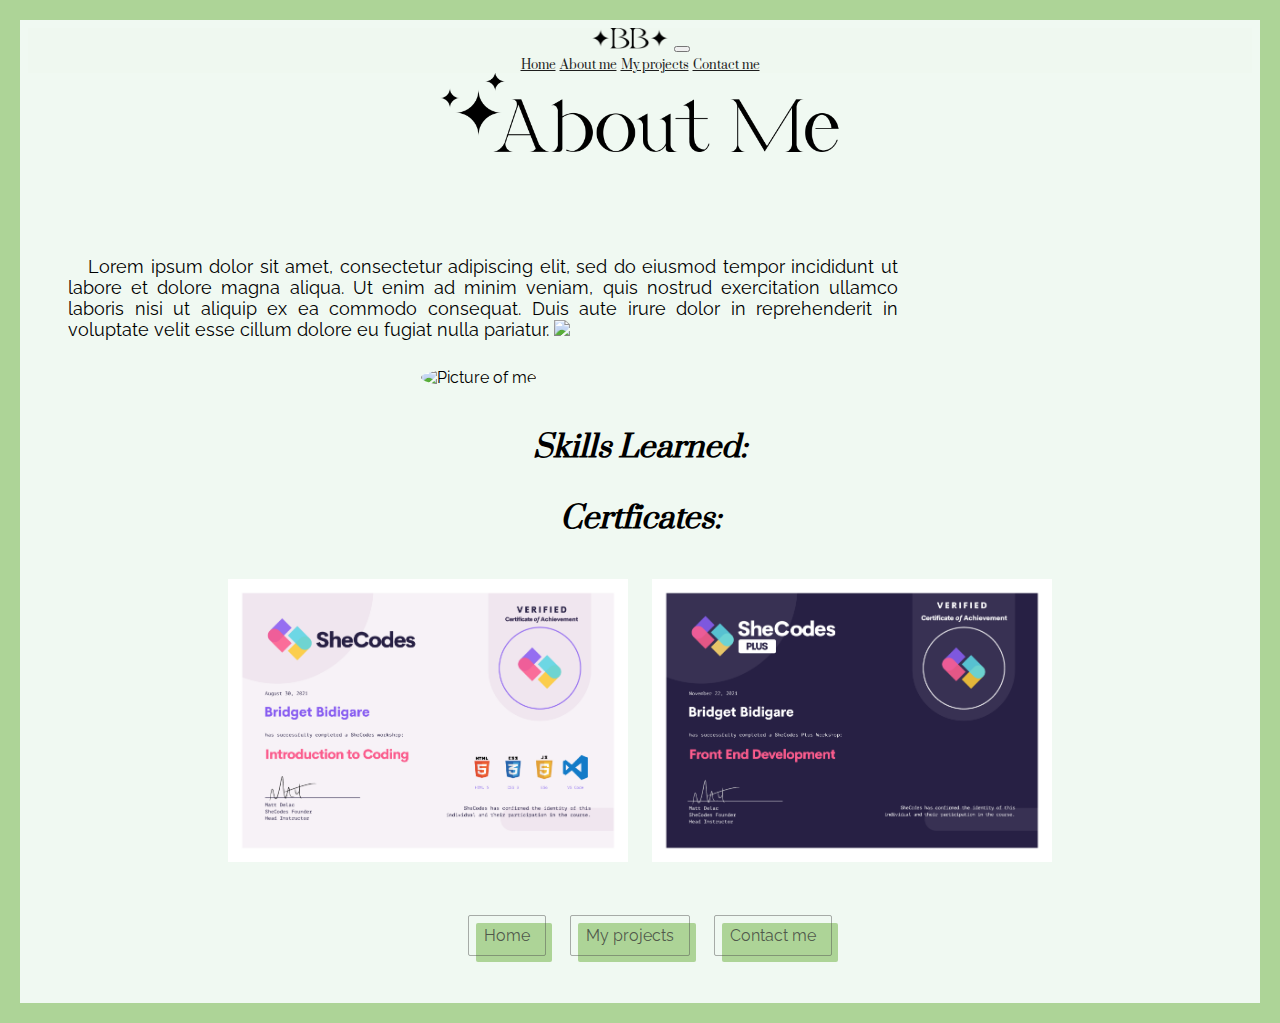
==== pages/about.html @ 68930da3 "Added content to projects page and made responsive" ====
<!DOCTYPE html>
<html lang="en">
  <head>
    <meta charset="UTF-8" />
    <meta http-equiv="X-UA-Compatible" content="IE=edge" />
    <meta name="viewport" content="width=device-width, initial-scale=1.0" />
    <meta name="description" content="" />
    <title>About me | Bridget Bidigare</title>
    <link
      href="https://cdn.jsdelivr.net/npm/bootstrap@5.1.3/dist/css/bootstrap.min.css"
      rel="stylesheet"
      integrity="sha384-1BmE4kWBq78iYhFldvKuhfTAU6auU8tT94WrHftjDbrCEXSU1oBoqyl2QvZ6jIW3"
      crossorigin="anonymous"
    />
    <link rel="stylesheet" href="/style.css" />
    <link rel="preconnect" href="https://fonts.googleapis.com" />
    <link rel="preconnect" href="https://fonts.gstatic.com" crossorigin />
    <link
      href="https://fonts.googleapis.com/css2?family=DM+Serif+Display:ital@0;1&display=swap"
      rel="stylesheet"
    />
    <link rel="preconnect" href="https://fonts.googleapis.com" />
    <link rel="preconnect" href="https://fonts.gstatic.com" crossorigin />
    <link
      href="https://fonts.googleapis.com/css2?family=Prata&display=swap"
      rel="stylesheet"
    />
    <link rel="preconnect" href="https://fonts.googleapis.com" />
    <link rel="preconnect" href="https://fonts.gstatic.com" crossorigin />
    <link
      href="https://fonts.googleapis.com/css2?family=Raleway:ital,wght@0,100;0,200;0,300;0,400;0,500;0,600;0,700;0,800;0,900;1,100;1,200;1,300;1,400;1,500;1,600;1,700;1,800;1,900&display=swap"
      rel="stylesheet"
    />

    <script
      src="https://kit.fontawesome.com/39faf47002.js"
      crossorigin="anonymous"
    ></script>
    <script
      src="https://cdn.jsdelivr.net/npm/bootstrap@5.1.3/dist/js/bootstrap.bundle.min.js"
      integrity="sha384-ka7Sk0Gln4gmtz2MlQnikT1wXgYsOg+OMhuP+IlRH9sENBO0LRn5q+8nbTov4+1p"
      crossorigin="anonymous"
    ></script>
  </head>
  <body>
    <nav
      class="navbar navbar-expand-lg navbar-light sticky-top navbar-background"
    >
      <div class="container-fluid">
        <a class="navbar-brand" href="/"><img src="/media/BB.png" width="80px"
        /></a>
        <button
          class="navbar-toggler"
          type="button"
          data-bs-toggle="collapse"
          data-bs-target="#navbarNavAltMarkup"
          aria-controls="navbarNavAltMarkup"
          aria-expanded="false"
          aria-label="Toggle navigation"
        >
          <span class="navbar-toggler-icon"></span>
        </button>
        <div
          class="collapse navbar-collapse d-lg-flex justify-content-end"
          id="navbarNavAltMarkup"
        >
          <div class="navbar-nav">
            <a class="nav-link" aria-current="page" href="/">Home</a>
            <a class="nav-link active" href="/pages/about.html">About me</a>
            <a class="nav-link" href="/pages/projects.html">My projects</a>
            <a class="nav-link" href="/pages/contact.html">Contact me</a>
          </div>
        </div>
      </div>
    </nav>
    <img src="/media/aboutme.png" class="about-image" />
    <div class="container about-me-container">
      <div class="row">
        <p class="col-md-8 about-section">
          <i class="fas fa-terminal"></i>  Lorem ipsum dolor sit amet, consectetur adipiscing elit, sed do
          eiusmod tempor incididunt ut labore et dolore magna aliqua. Ut enim ad
          minim veniam, quis nostrud exercitation ullamco laboris nisi ut
          aliquip ex ea commodo consequat. Duis aute irure dolor in
          reprehenderit in voluptate velit esse cillum dolore eu fugiat nulla
          pariatur.<i class="fas fa-code"></i>
        <span><a
        href="https://www.shecodes.io/hall-of-fame?q=Bridget+Bidigare&commit=Search"
        title="SheCodes"
        target="_blank"
        ><img
          src="https://s3.amazonaws.com/shecodesio-production/uploads/files/000/023/095/original/she-codes.png?1639853149"
          width="30px" /></a></span>
        </p>
        <img
          src="https://s3.amazonaws.com/shecodesio-production/uploads/files/000/023/056/original/DSC_0237_%281%29.jpeg?1639801286"
          alt="Picture of me"
          class="col-md-4 me-pic"
        />
      </div>
    </div>
    <h3 class="mt-5 mb-4"><i>Skills Learned:</i></h3>
    <span class="skills-section">
      <i class="fab fa-html5"></i> <i class="fab fa-css3-alt"></i> </i>
      <i class="fab fa-js-square"></i> <i class="fab fa-react"></i>
      <i class="fab fa-bootstrap"></i> <i class="fab fa-google"></i>
    </span>
    <div>
    <h3 class="mt-5 mb-4"><i>Certficates:</i></h3>
    <img src="/media/basicscert.png" class="certs" />
    <img src="/media/pluscert.png" class="certs" />
    </div>
    <div>
    <a href="/" title="Homepage" class="links">Home</a>
    <a href="/pages/projects.html" title="My projects" class="links"
      >My projects</a
    >
    <a href="/pages/contact.html" title="Contact me" class="links"
      >Contact me</a
    ></div>
    <footer class="footer footer2">
      <a
        href="https://github.com/bridgetbidigare"
        title="Github"
        target="_blank"
        ><i class="fab fa-github"></i
      ></a>
      <br />
      <a
        href="https://www.instagram.com/brridgetlee/"
        title="Instagram"
        target="_blank"
        ><i class="fab fa-instagram"></i
      ></a>
      <br />
      <a
        href="https://www.linkedin.com/in/bridget-bidigare/"
        title="LinkedIn"
        target="_blank"
        ><i class="fab fa-linkedin-in"></i
      ></a>
      <br />
      <a href="mailto:bridgetbidigare@gmail.com" title="Email" target="_blank"
        ><i class="far fa-envelope"></i
      ></a>
    </footer>
  </body>
</html>
---- style.css ----
/* On Every Page */

:root {
  --background-color: #d9f0de67;
  --accent-color: rgba(147, 197, 114, 0.719);
  /* --section-color: #d9f0ded0; */
  --serif-font: "DM Serif Display", serif;
  --accent-font: "Prata", serif;
  --sans-serif-font: "Raleway", sans-serif;
}

html {
  border: 20px solid var(--accent-color);
  min-height: 100%;
}

body {
  text-align: center;
  padding: 80px 0 50px;
  background: var(--background-color);
  font-family: var(--sans-serif-font);
}

.navbar {
  margin: -80px 0 0;
}

.navbar-background {
  background: #eff8f0;
}

.navbar-brand {
  font-family: var(--accent-font);
  font-size: 14px;
  transition: all 300ms ease-in-out;
}

.navbar-brand:hover {
  font-size: 15px;
}

.nav-link {
  font-family: var(--accent-font);
  font-size: 12px;
  transition: all 300ms ease-in-out;
}

.nav-link:hover {
  font-size: 13px;
}

p {
  font-size: 18px;
  text-align: justify;
  font-family: var(--sans-serif-font);
}

a {
  color: rgb(29, 29, 29);
  font-family: var(--sans-serif-font);
  font-weight: 400;
  cursor: pointer;
  transition: all 200ms ease-in-out;
}

a:hover {
  color: var(--accent-color);
}

h3 {
  font-family: var(--accent-font);
  font-size: 30px;
}

.links {
  padding: 10px 15px 10px;
  outline: 0;
  border: 1px solid rgba(75, 75, 75, 0.452);
  color: rgba(54, 54, 54, 0.788);
  cursor: pointer;
  position: relative;
  background-color: transparent;
  text-decoration: none;
  margin-left: 20px;
  border-radius: 2px;
}

.links::after {
  content: "";
  background: var(--accent-color);
  width: 100%;
  z-index: -1;
  position: absolute;
  height: 100%;
  top: 7px;
  left: 7px;
  transition: 0.2s;
  transition: all 300ms ease-in-out;
  border-radius: 2px;
}

.links:hover::after {
  top: 0px;
  left: 0px;
}

.links:hover {
  color: #000;
}

.footer {
  font-size: 23px;
  display: flex;
  justify-content: space-evenly;
  margin-top: 50px;
}

/* Homepage */

h2 {
  font-family: var(--accent-font);
  font-size: 32px;
  margin: 15px 0 0;
}

.homepage-hero {
  margin: 200px auto 200px;
}

.homepage-hero h3 {
  margin: 0 0 -10px;
}

.name-image {
  width: 800px;
  margin: 5px -150px -20px;
}

.home-links {
  color: rgb(92, 92, 92);
  font-family: var(--serif-font);
  font-size: 18px;
  letter-spacing: 1px;
  padding: 12px;
  width: 220px;
  transition: all 300ms ease-in-out;
  display: inline-block;
  position: relative;
  text-decoration: underline;
}

.home-links:after {
  content: "→";
  position: absolute;
  opacity: 0;
  top: 14px;
  right: -20px;
  transition: all 300ms ease-in-out;
}

.home-links:hover {
  font-style: italic;
  text-decoration: none;
  padding-right: 4px;
  padding-left: 8px;
}

.home-links:hover:after {
  opacity: 1;
  right: 10px;
}

/* About Page */

.about-image {
  width: 400px;
}

.about-me-container {
  margin-top: 50px;
  max-width: 900px;
}

.about-section {
  text-indent: 20px;
  padding: 50px 30px 0 40px;
}

.me-pic {
  width: 300px;
  border: 10px solid transparent;
  border-radius: 100%;
}

.skills-section {
  font-size: 34px;
  text-align: center;
  word-spacing: 50px;
  margin: 30px 0 50px;
}

.certs {
  width: 400px;
  padding: 10px;
  margin-bottom: 50px;
}

/* Project Page */

iframe {
  position: relative;
  width: 550px;
  height: 426px;
  margin-top: 30px;
  margin-bottom: 50px;
}

.projects-container {
  max-width: 900px;
  margin-top: 60px;
}

.projects-container p {
  padding: 0 40px 40px;
}

.projects-container a {
  font-family: var(--accent-font);
  transition: all 200ms ease-in-out;
}

.projects-container a:hover {
  font-style: italic;
}

.projects-image {
  width: 400px;
}

.app-image {
  width: 400px;
  border: 10px solid rgba(255, 255, 255, 0.534);
  border-radius: 10px;
}

/* Contact Page */

h1 {
  font-family: var(--serif-font);
  font-size: 36px;
}

h4 {
  font-family: var(--serif-font);
  font-style: italic;
  font-size: 24px;
  margin: 10px 200px 50px;
}

mark {
  background-color: #0080061e;
  margin: 15px 0;
  line-height: 40px;
}

.contact-image {
  width: 400px;
}

.contact-section {
  margin-bottom: 80px;
}

.contact-section h3 {
  font-size: 24px;
  margin: 40px 0 10px;
}

/* Responsive */

@media (max-width: 340px) {
  .links {
    min-width: 100px;
  }

  .name-image {
    max-width: 200px;
  }

  .about-image {
    max-width: 200px;
  }

  .certs {
    max-width: 200px;
  }

  .projects-image {
    max-width: 200px;
  }

  .contact-image {
    max-width: 200px;
  }
}

@media (max-width: 480px) {
  .name-image {
    max-width: 300px;
    margin-bottom: 20px;
  }

  .about-image {
    max-width: 250px;
  }

  .certs {
    max-width: 300px;
  }

  .projects-image {
    max-width: 250px;
  }

  .app-image {
    max-width: 250px;
  }

  .contact-image {
    max-width: 250px;
  }
}

@media (max-width: 700px) {
  h1 {
    font-size: 40px;
  }

  h2 {
    font-size: 22px;
  }

  h3 {
    font-size: 20px;
    margin: 0;
  }

  h4 {
    font-size: 22px;
    margin: 10px 20px 50px;
  }

  .name-image {
    width: 350px;
    margin-bottom: -15px;
  }

  .certs {
    margin-bottom: 10px;
  }

  .links {
    display: flex;
    margin: 20px 100px;
  }

  iframe {
    display: none;
  }
}

@media (max-width: 991px) {
  .homepage-hero {
    border-image-slice: 50%;
    border-image-outset: 0;
  }

  .about-section {
    margin: 0 auto 20px;
  }

  .me-pic {
    display: block;
    margin: 0 auto;
  }

  .projects-container {
    max-width: 500px;
  }
}

@media (min-width: 1000px) {
  .footer {
    font-size: 23px;
    width: 40px;
    position: fixed;
    bottom: 30%;
    left: 40px;
    right: auto;
    z-index: 10;
  }

  .footer2 {
    display: flex;
    flex-direction: column;
    -webkit-box-align: center;
    align-items: center;
  }
}
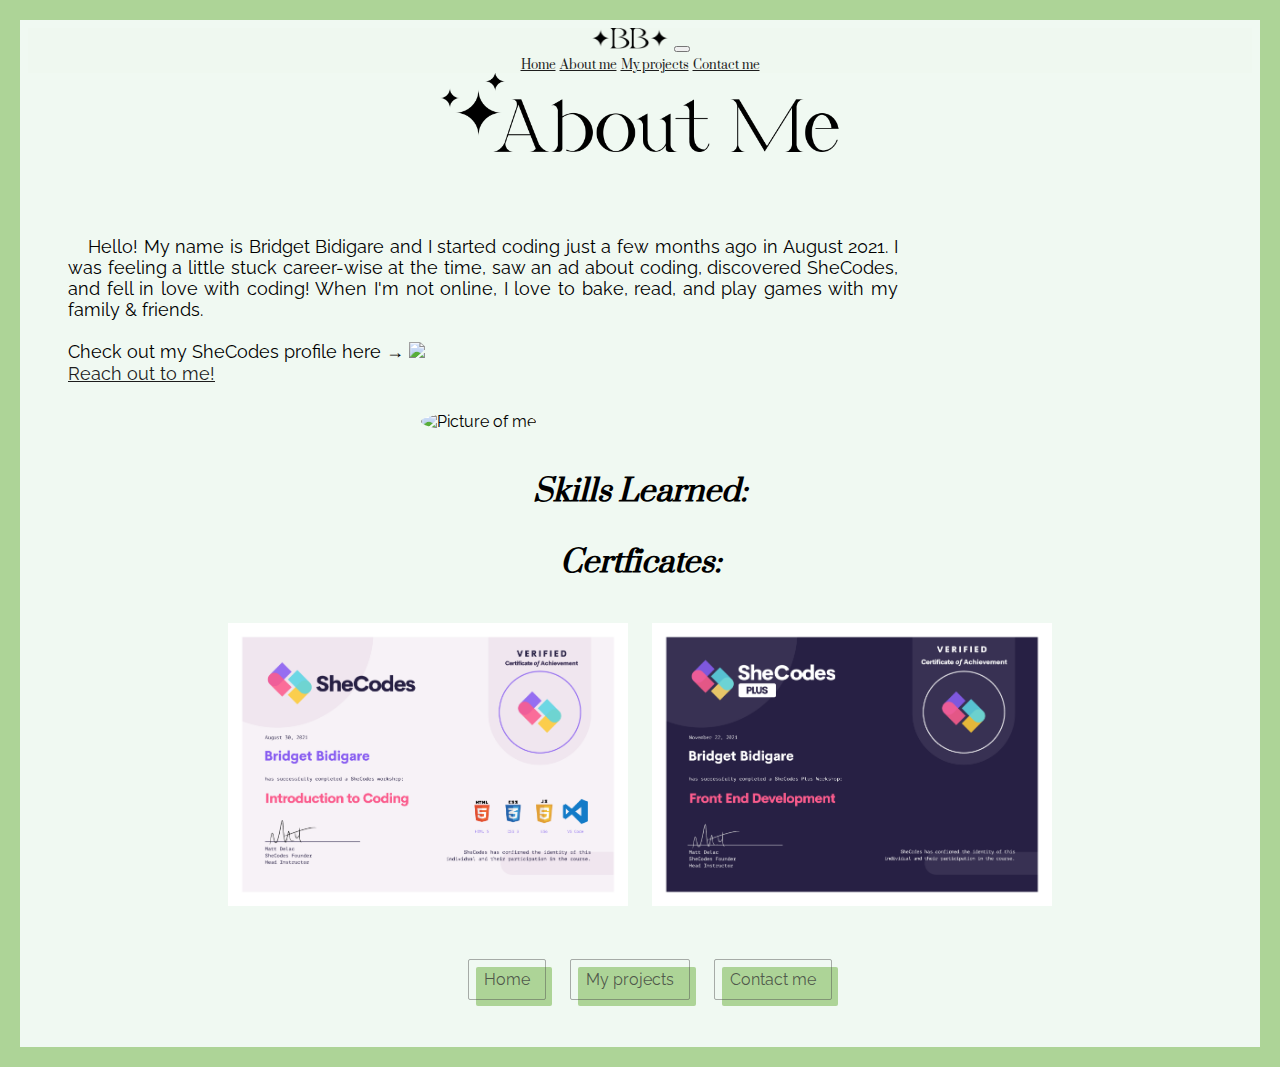
==== commit b2dca443: "Updated about me section" ====
--- a/pages/about.html
+++ b/pages/about.html
@@ -77,26 +77,25 @@
     <div class="container about-me-container">
       <div class="row">
         <p class="col-md-8 about-section">
-          <i class="fas fa-terminal"></i>  Lorem ipsum dolor sit amet, consectetur adipiscing elit, sed do
-          eiusmod tempor incididunt ut labore et dolore magna aliqua. Ut enim ad
-          minim veniam, quis nostrud exercitation ullamco laboris nisi ut
-          aliquip ex ea commodo consequat. Duis aute irure dolor in
-          reprehenderit in voluptate velit esse cillum dolore eu fugiat nulla
-          pariatur.<i class="fas fa-code"></i>
-        <span><a
-        href="https://www.shecodes.io/hall-of-fame?q=Bridget+Bidigare&commit=Search"
-        title="SheCodes"
-        target="_blank"
-        ><img
+          <i class="fas fa-terminal"></i> Hello! My name is Bridget Bidigare and I started coding just a few months ago in August 2021. I was feeling a little stuck career-wise at the time, saw an ad about coding, discovered SheCodes, and fell in love with coding! When I'm not online, I love to bake, read, and play games with my family & friends.
+          <br />
+          <br />
+          Check out my SheCodes profile here → <a
+          href="https://www.shecodes.io/hall-of-fame?q=Bridget+Bidigare&commit=Search"
+          title="SheCodes"
+          target="_blank"
+          ><img
           src="https://s3.amazonaws.com/shecodesio-production/uploads/files/000/023/095/original/she-codes.png?1639853149"
-          width="30px" /></a></span>
+          width="30px" /></a>
+          <br />
+          <a href="/pages/contact.html">Reach out to me!</a>
         </p>
         <img
           src="https://s3.amazonaws.com/shecodesio-production/uploads/files/000/023/056/original/DSC_0237_%281%29.jpeg?1639801286"
           alt="Picture of me"
           class="col-md-4 me-pic"
         />
-      </div>
+        </div>
     </div>
     <h3 class="mt-5 mb-4"><i>Skills Learned:</i></h3>
     <span class="skills-section">
--- a/style.css
+++ b/style.css
@@ -183,7 +183,7 @@
 
 .about-section {
   text-indent: 20px;
-  padding: 50px 30px 0 40px;
+  padding: 30px 30px 0 40px;
 }
 
 .me-pic {
@@ -296,6 +296,10 @@
   }
 
   .projects-image {
+    max-width: 200px;
+  }
+
+  .app-image {
     max-width: 200px;
   }
 
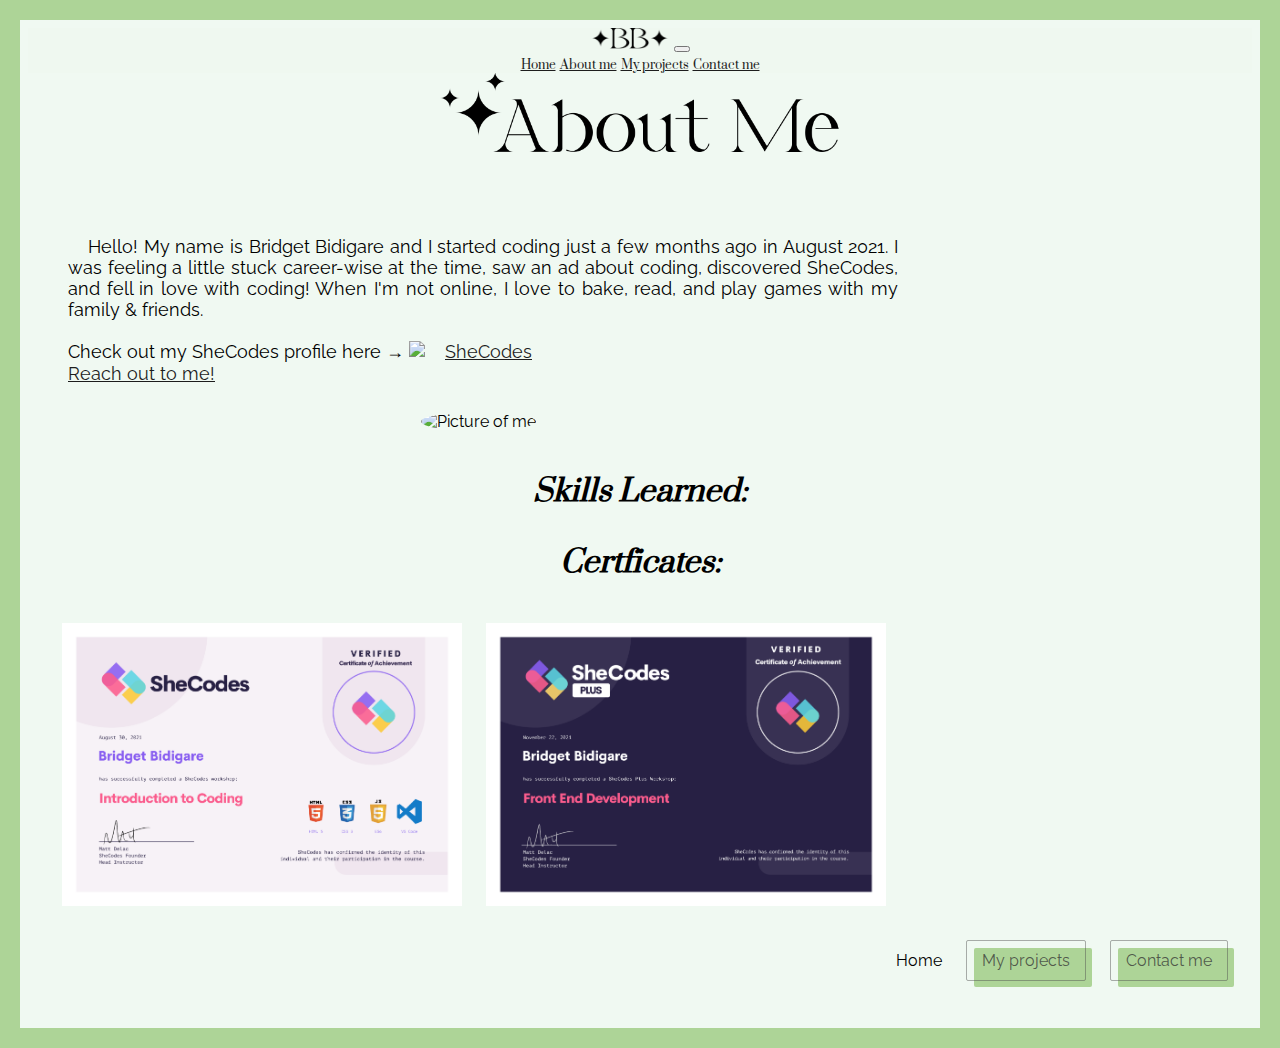
==== commit 3ef5cf4f: "Updated SEO" ====
--- a/pages/about.html
+++ b/pages/about.html
@@ -4,7 +4,7 @@
     <meta charset="UTF-8" />
     <meta http-equiv="X-UA-Compatible" content="IE=edge" />
     <meta name="viewport" content="width=device-width, initial-scale=1.0" />
-    <meta name="description" content="" />
+    <meta name="description" content="Bridget Bidigare is a front-end web developer based in Chicago, IL" />
     <title>About me | Bridget Bidigare</title>
     <link
       href="https://cdn.jsdelivr.net/npm/bootstrap@5.1.3/dist/css/bootstrap.min.css"
@@ -47,7 +47,7 @@
       class="navbar navbar-expand-lg navbar-light sticky-top navbar-background"
     >
       <div class="container-fluid">
-        <a class="navbar-brand" href="/"><img src="/media/BB.png" width="80px"
+        <a class="navbar-brand" href="/" title="Bridget Bidigare"><img src="/media/BB.png" width="80px"
         /></a>
         <button
           class="navbar-toggler"
@@ -65,15 +65,15 @@
           id="navbarNavAltMarkup"
         >
           <div class="navbar-nav">
-            <a class="nav-link" aria-current="page" href="/">Home</a>
-            <a class="nav-link active" href="/pages/about.html">About me</a>
-            <a class="nav-link" href="/pages/projects.html">My projects</a>
-            <a class="nav-link" href="/pages/contact.html">Contact me</a>
+            <a class="nav-link" aria-current="page" href="/" title="Homepage">Home</a>
+            <a class="nav-link active" href="/pages/about.html" title="About me">About me</a>
+            <a class="nav-link" href="/pages/projects.html" title="My projects">My projects</a>
+            <a class="nav-link" href="/pages/contact.html" title="Contact me">Contact me</a>
           </div>
         </div>
       </div>
     </nav>
-    <img src="/media/aboutme.png" class="about-image" />
+    <img src="/media/aboutme.png" class="about-image" alt="About me" />
     <div class="container about-me-container">
       <div class="row">
         <p class="col-md-8 about-section">
@@ -86,9 +86,9 @@
           target="_blank"
           ><img
           src="https://s3.amazonaws.com/shecodesio-production/uploads/files/000/023/095/original/she-codes.png?1639853149"
-          width="30px" /></a>
+          width="30px" alt="SheCodes" /></a>
           <br />
-          <a href="/pages/contact.html">Reach out to me!</a>
+          <a href="/pages/contact.html" title="Contact me">Reach out to me!</a>
         </p>
         <img
           src="https://s3.amazonaws.com/shecodesio-production/uploads/files/000/023/056/original/DSC_0237_%281%29.jpeg?1639801286"
@@ -104,9 +104,9 @@
       <i class="fab fa-bootstrap"></i> <i class="fab fa-google"></i>
     </span>
     <div>
-    <h3 class="mt-5 mb-4"><i>Certficates:</i></h3>
-    <img src="/media/basicscert.png" class="certs" />
-    <img src="/media/pluscert.png" class="certs" />
+      <h3 class="mt-5 mb-4"><i>Certficates:</i></h3>
+      <img src="/media/basicscert.png" class="certs" alt="SheCodes Basics Certificate"/>
+      <img src="/media/pluscert.png" class="certs" alt="SheCodes Plus Certificate/>
     </div>
     <div>
     <a href="/" title="Homepage" class="links">Home</a>
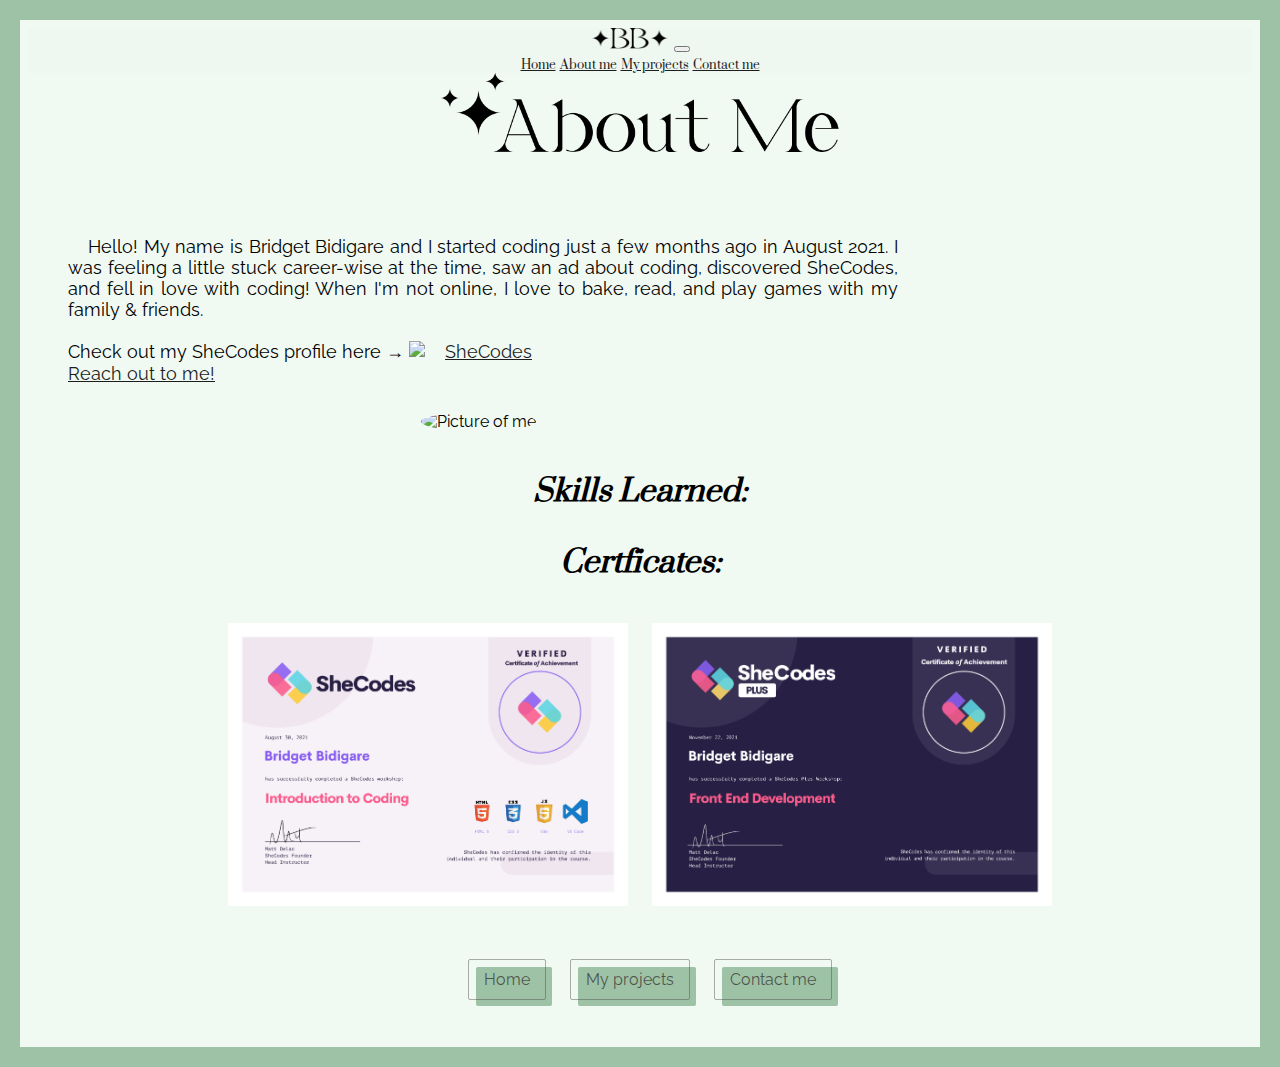
==== commit bd4dbb94: "Changed main color" ====
--- a/pages/about.html
+++ b/pages/about.html
@@ -82,7 +82,7 @@
           <br />
           Check out my SheCodes profile here → <a
           href="https://www.shecodes.io/hall-of-fame?q=Bridget+Bidigare&commit=Search"
-          title="SheCodes"
+          title="SheCodes profile"
           target="_blank"
           ><img
           src="https://s3.amazonaws.com/shecodesio-production/uploads/files/000/023/095/original/she-codes.png?1639853149"
@@ -105,8 +105,8 @@
     </span>
     <div>
       <h3 class="mt-5 mb-4"><i>Certficates:</i></h3>
-      <img src="/media/basicscert.png" class="certs" alt="SheCodes Basics Certificate"/>
-      <img src="/media/pluscert.png" class="certs" alt="SheCodes Plus Certificate/>
+      <img src="/media/basicscert.png" class="certs" alt="SheCodes Basics Certificate" />
+      <img src="/media/pluscert.png" class="certs" alt="SheCodes Plus Certificate" />
     </div>
     <div>
     <a href="/" title="Homepage" class="links">Home</a>
--- a/style.css
+++ b/style.css
@@ -2,8 +2,7 @@
 
 :root {
   --background-color: #d9f0de67;
-  --accent-color: rgba(147, 197, 114, 0.719);
-  /* --section-color: #d9f0ded0; */
+  --accent-color: #9ec2a5;
   --serif-font: "DM Serif Display", serif;
   --accent-font: "Prata", serif;
   --sans-serif-font: "Raleway", sans-serif;
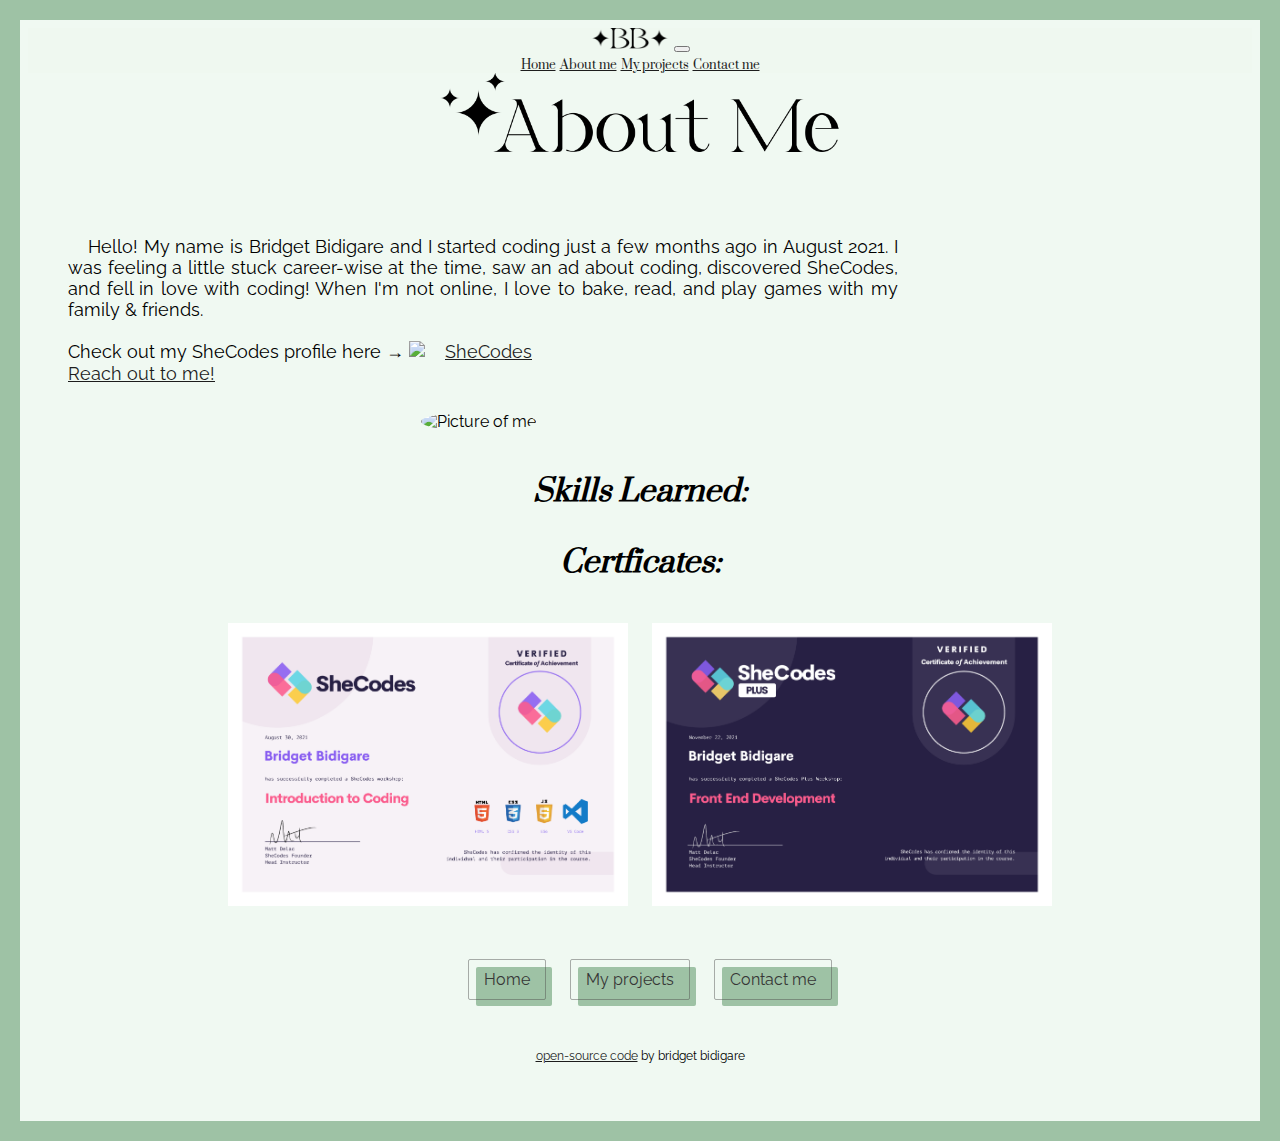
==== commit aa410d57: "Added link to open source code for page" ====
--- a/pages/about.html
+++ b/pages/about.html
@@ -116,6 +116,17 @@
     <a href="/pages/contact.html" title="Contact me" class="links"
       >Contact me</a
     ></div>
+    <div>
+      <p class="open-source-link">
+        <a
+          href="https://github.com/bridgetbidigare/my-portfolio"
+          target="_blank"
+          title="Github code"
+          >open-source code</a
+        >
+        by bridget bidigare
+      </p>
+    </div>
     <footer class="footer footer2">
       <a
         href="https://github.com/bridgetbidigare"
--- a/style.css
+++ b/style.css
@@ -75,7 +75,7 @@
   padding: 10px 15px 10px;
   outline: 0;
   border: 1px solid rgba(75, 75, 75, 0.452);
-  color: rgba(54, 54, 54, 0.788);
+  color: rgb(54, 54, 54);
   cursor: pointer;
   position: relative;
   background-color: transparent;
@@ -107,6 +107,12 @@
   color: #000;
 }
 
+.open-source-link {
+  font-size: 12px;
+  text-align: center;
+  margin: 60px 0 0;
+}
+
 .footer {
   font-size: 23px;
   display: flex;
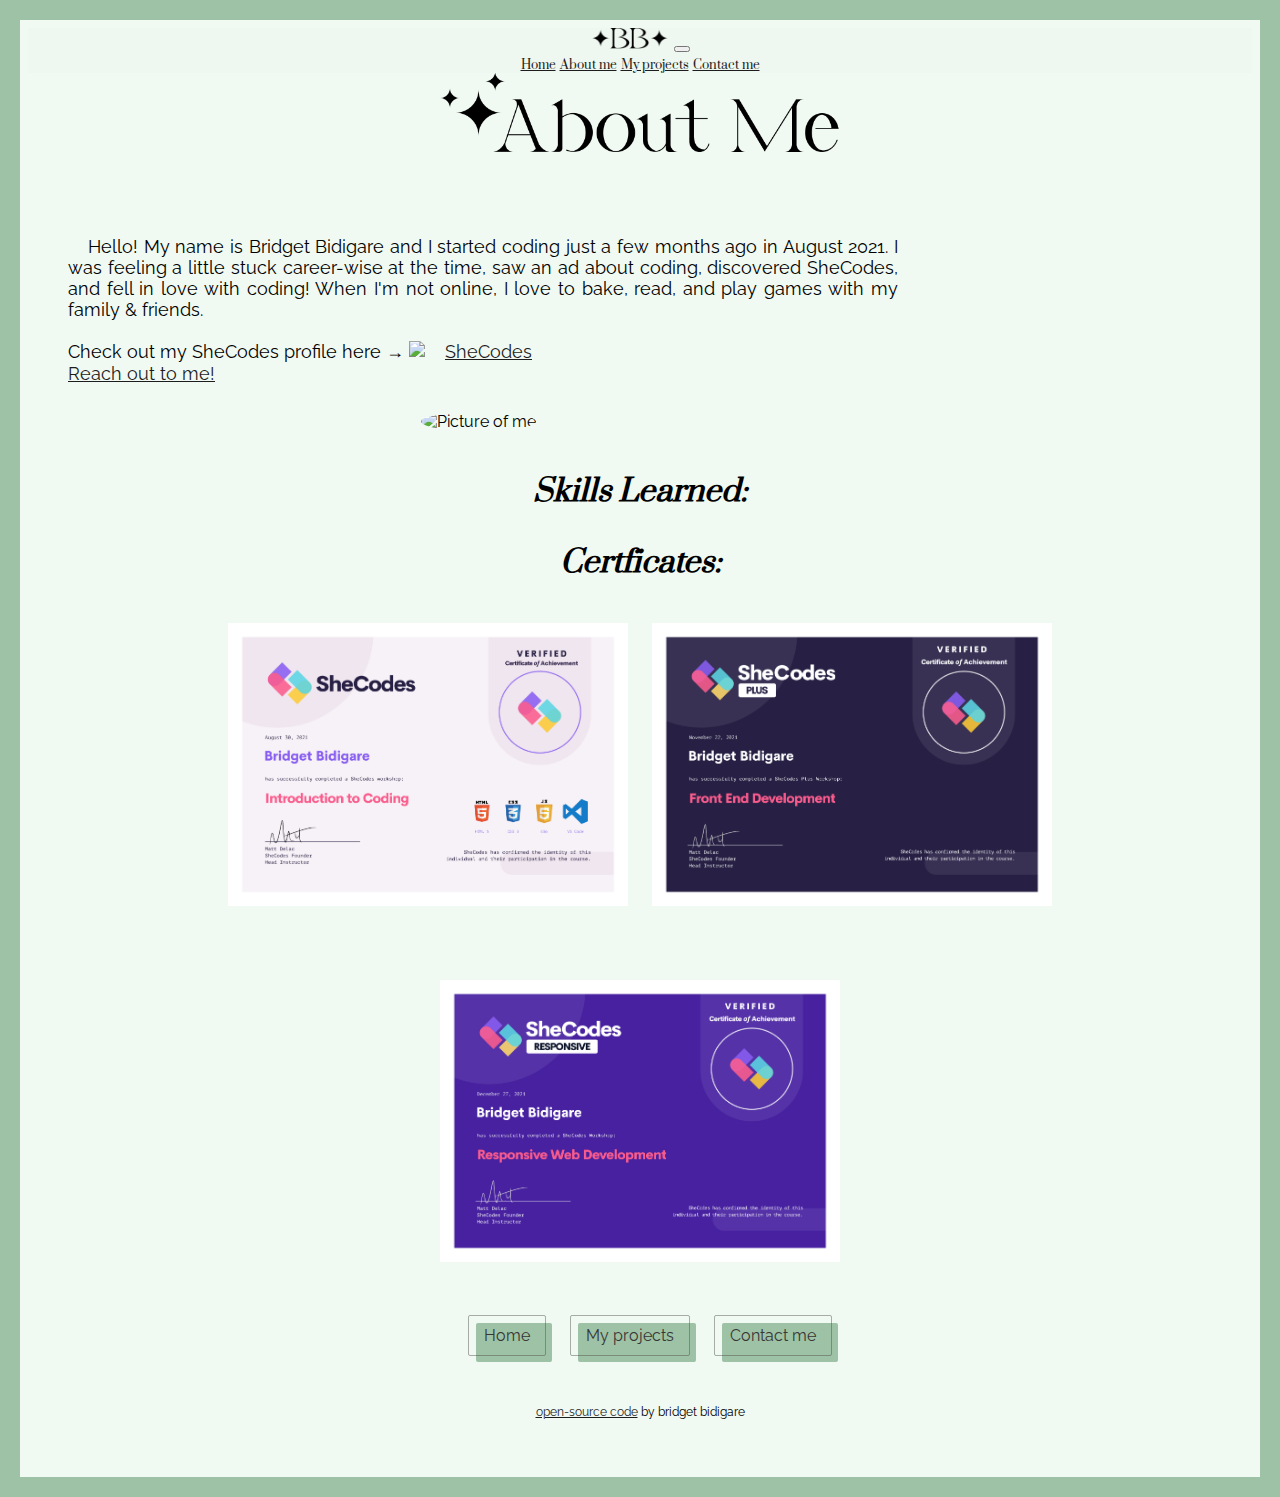
==== commit f217082a: "Added SheCodes Responsive certificate" ====
--- a/pages/about.html
+++ b/pages/about.html
@@ -107,6 +107,7 @@
       <h3 class="mt-5 mb-4"><i>Certficates:</i></h3>
       <img src="/media/basicscert.png" class="certs" alt="SheCodes Basics Certificate" />
       <img src="/media/pluscert.png" class="certs" alt="SheCodes Plus Certificate" />
+      <img src="/media/responsivecert.png" class="certs" alt="SheCodes Responsive Certificate" />
     </div>
     <div>
     <a href="/" title="Homepage" class="links">Home</a>
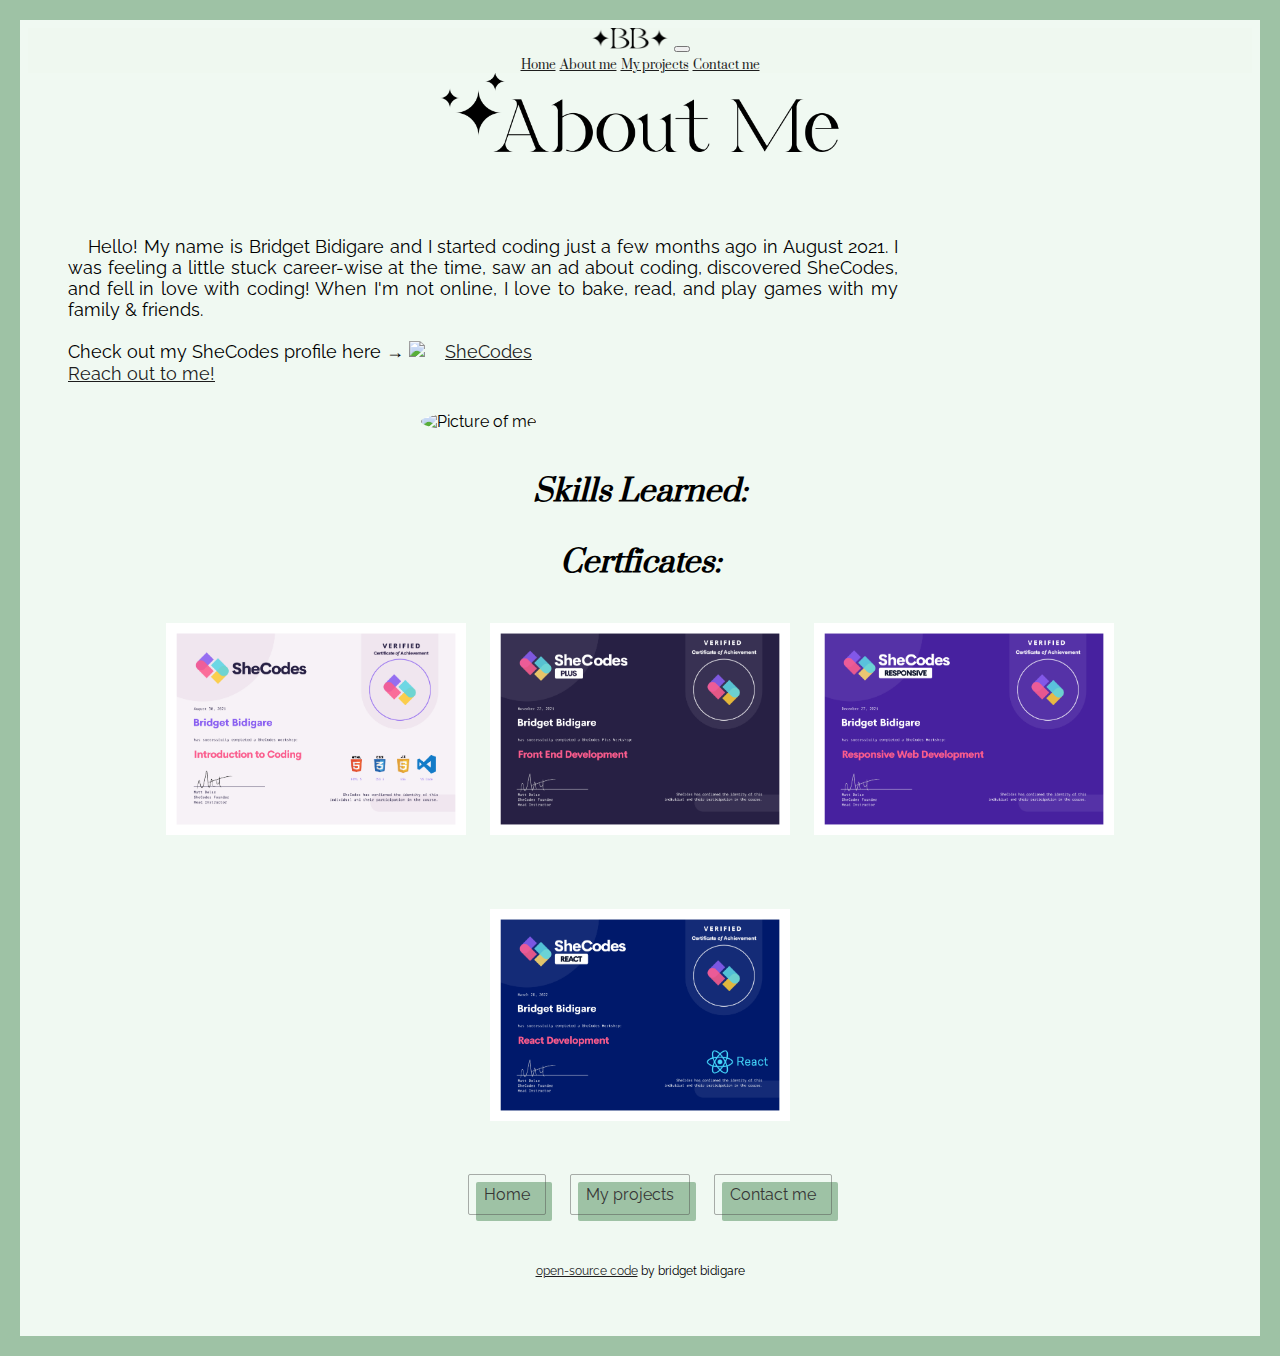
==== commit 4d3f334d: "Added react certificates and projects" ====
--- a/pages/about.html
+++ b/pages/about.html
@@ -103,12 +103,13 @@
       <i class="fab fa-js-square"></i> <i class="fab fa-react"></i>
       <i class="fab fa-bootstrap"></i> <i class="fab fa-google"></i>
     </span>
-    <div>
       <h3 class="mt-5 mb-4"><i>Certficates:</i></h3>
-      <img src="/media/basicscert.png" class="certs" alt="SheCodes Basics Certificate" />
-      <img src="/media/pluscert.png" class="certs" alt="SheCodes Plus Certificate" />
-      <img src="/media/responsivecert.png" class="certs" alt="SheCodes Responsive Certificate" />
-    </div>
+      <div class="cert-section">
+        <img src="/media/basicscert.png" class="certs" alt="SheCodes Basics Certificate" />
+        <img src="/media/pluscert.png" class="certs" alt="SheCodes Plus Certificate" />
+        <img src="/media/responsivecert.png" class="certs" alt="SheCodes Responsive Certificate" />
+        <img src="/media/reactcert.png" class="certs" alt="SheCodes React Certificate" />
+      </div>
     <div>
     <a href="/" title="Homepage" class="links">Home</a>
     <a href="/pages/projects.html" title="My projects" class="links"
--- a/style.css
+++ b/style.css
@@ -204,8 +204,13 @@
   margin: 30px 0 50px;
 }
 
+.cert-section {
+  display: block;
+  justify-content: center;
+}
+
 .certs {
-  width: 400px;
+  width: 300px;
   padding: 10px;
   margin-bottom: 50px;
 }
@@ -263,7 +268,7 @@
 }
 
 mark {
-  background-color: #0080061e;
+  background-color: #339b371e;
   margin: 15px 0;
   line-height: 40px;
 }
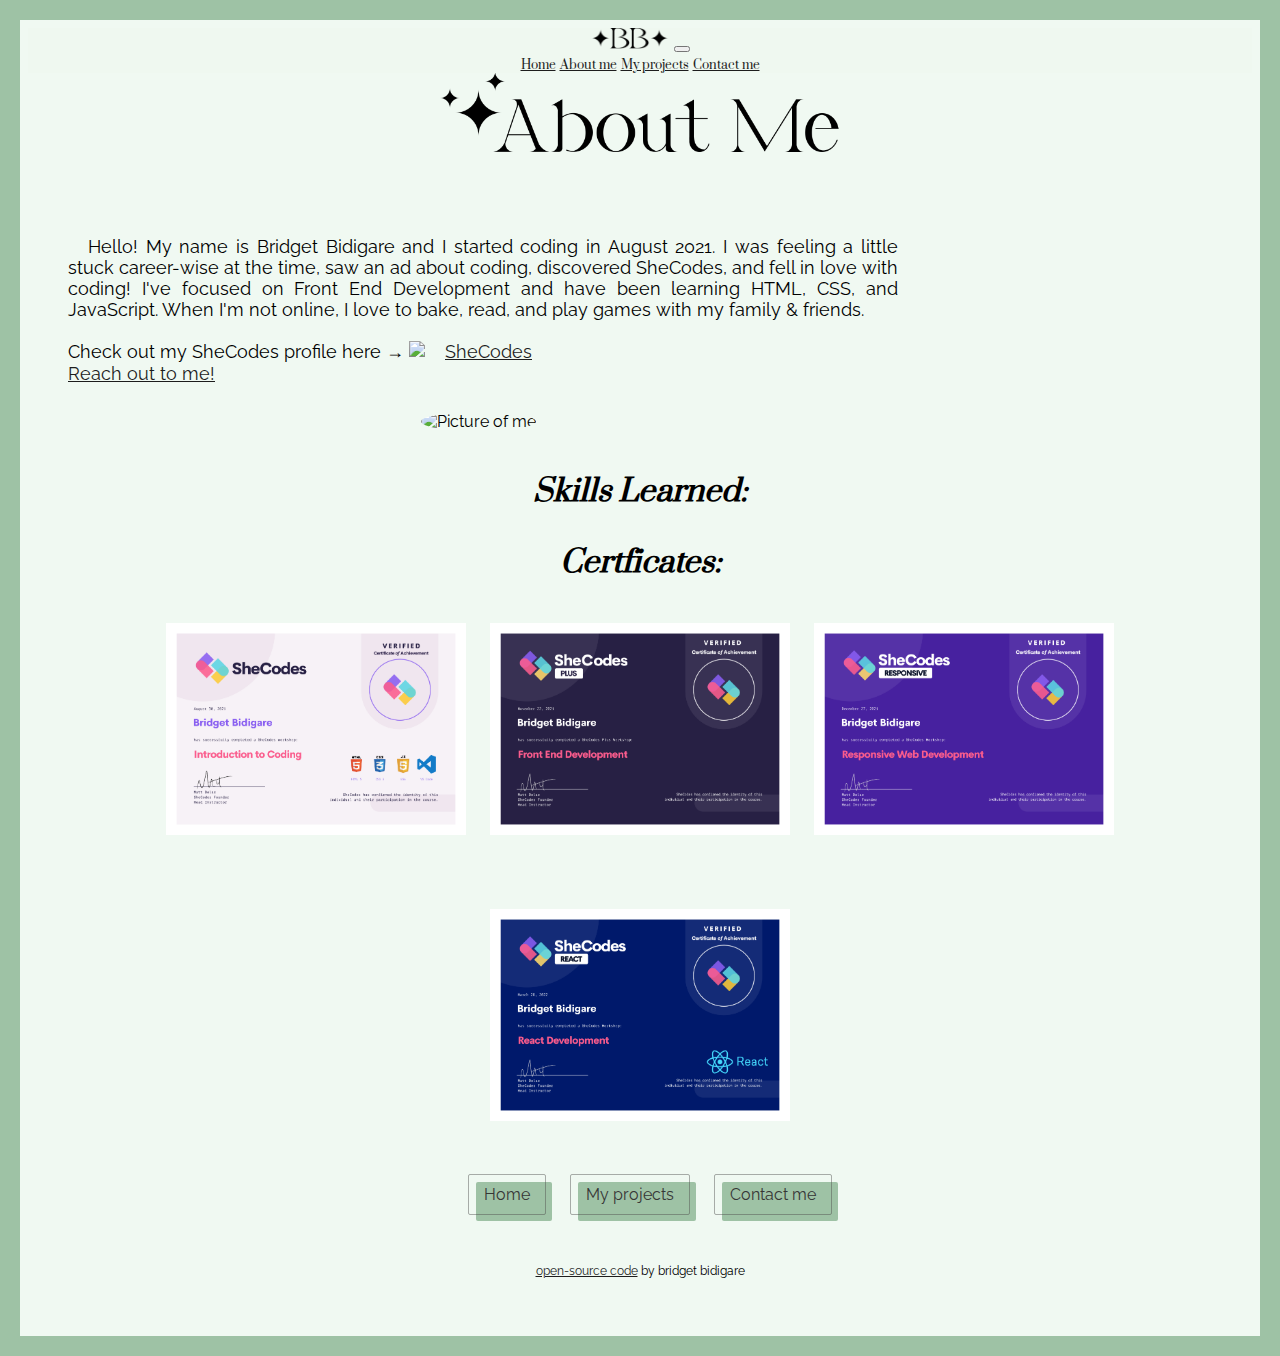
==== commit cc00b2f9: "Updated about me blurb" ====
--- a/pages/about.html
+++ b/pages/about.html
@@ -77,7 +77,7 @@
     <div class="container about-me-container">
       <div class="row">
         <p class="col-md-8 about-section">
-          <i class="fas fa-terminal"></i> Hello! My name is Bridget Bidigare and I started coding just a few months ago in August 2021. I was feeling a little stuck career-wise at the time, saw an ad about coding, discovered SheCodes, and fell in love with coding! When I'm not online, I love to bake, read, and play games with my family & friends.
+          <i class="fas fa-terminal"></i> Hello! My name is Bridget Bidigare and I started coding in August 2021. I was feeling a little stuck career-wise at the time, saw an ad about coding, discovered SheCodes, and fell in love with coding! I've focused on Front End Development and have been learning HTML, CSS, and JavaScript. When I'm not online, I love to bake, read, and play games with my family & friends.
           <br />
           <br />
           Check out my SheCodes profile here → <a
